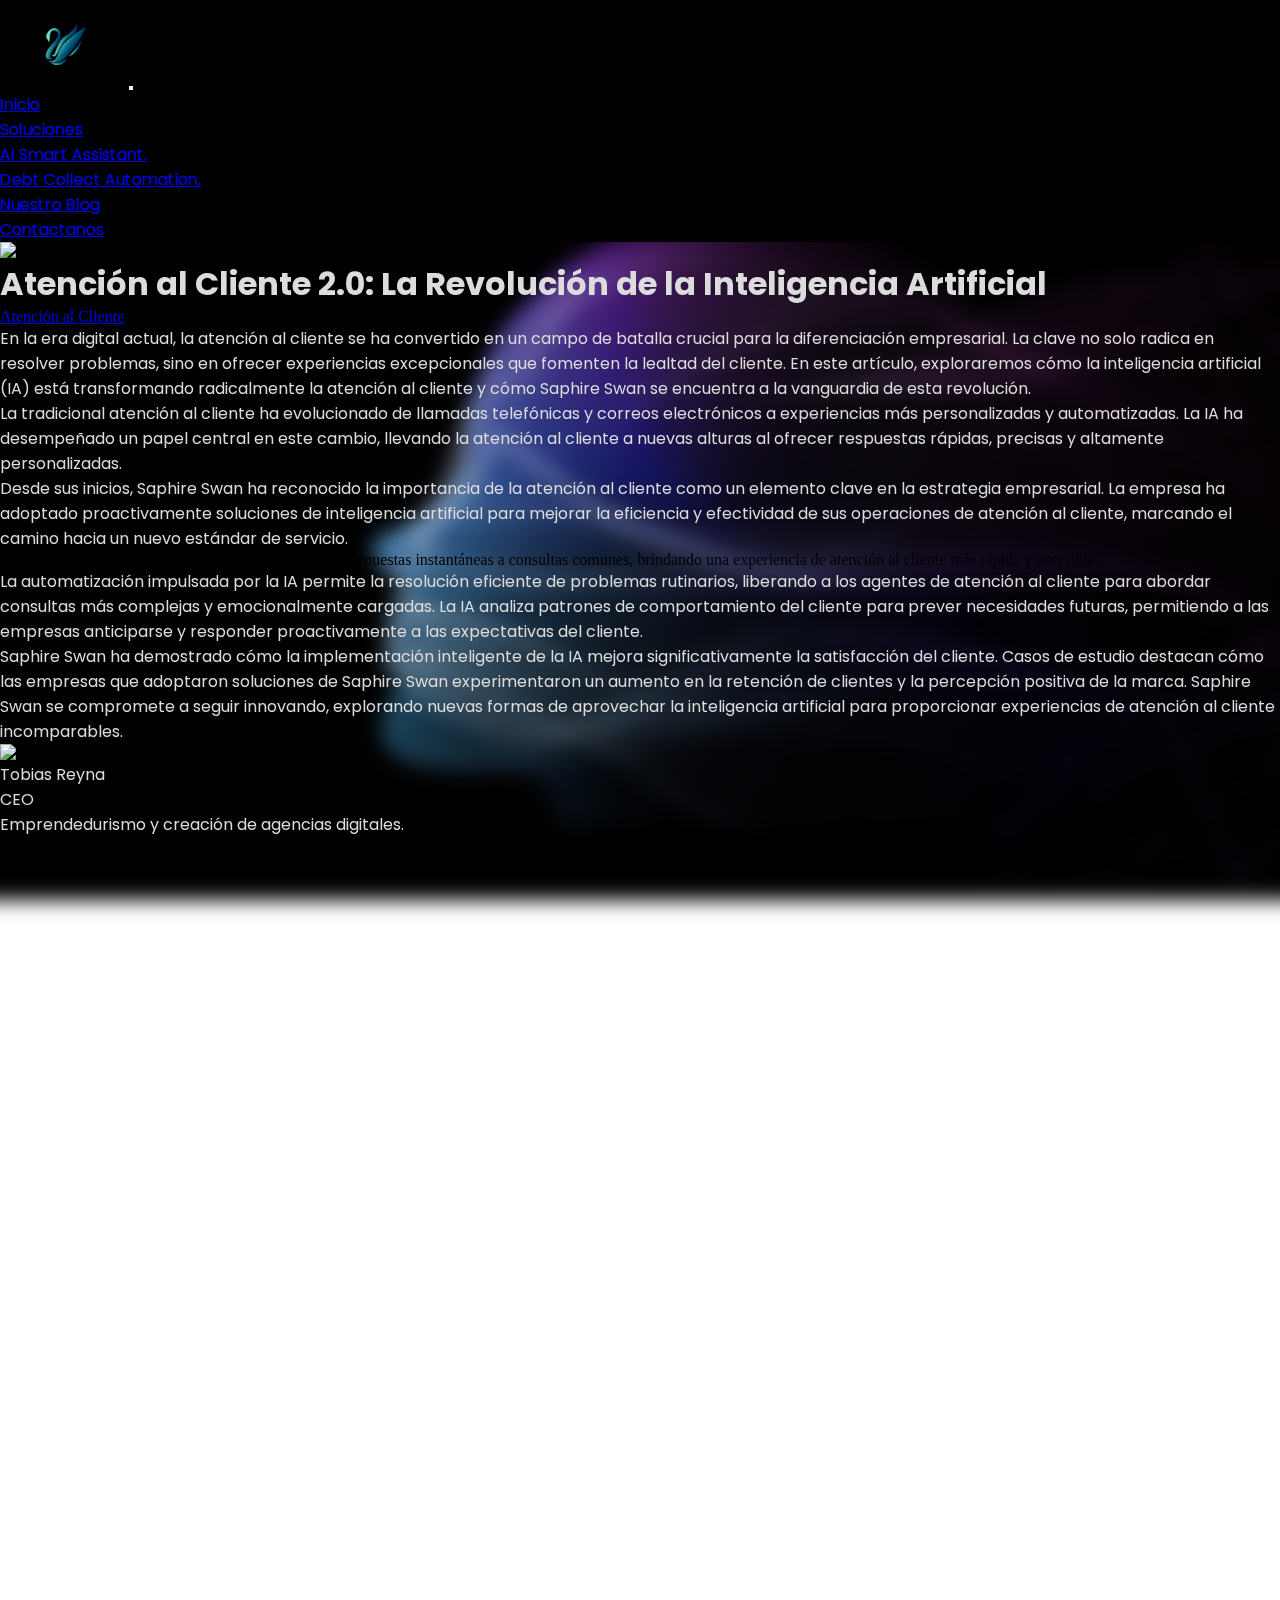
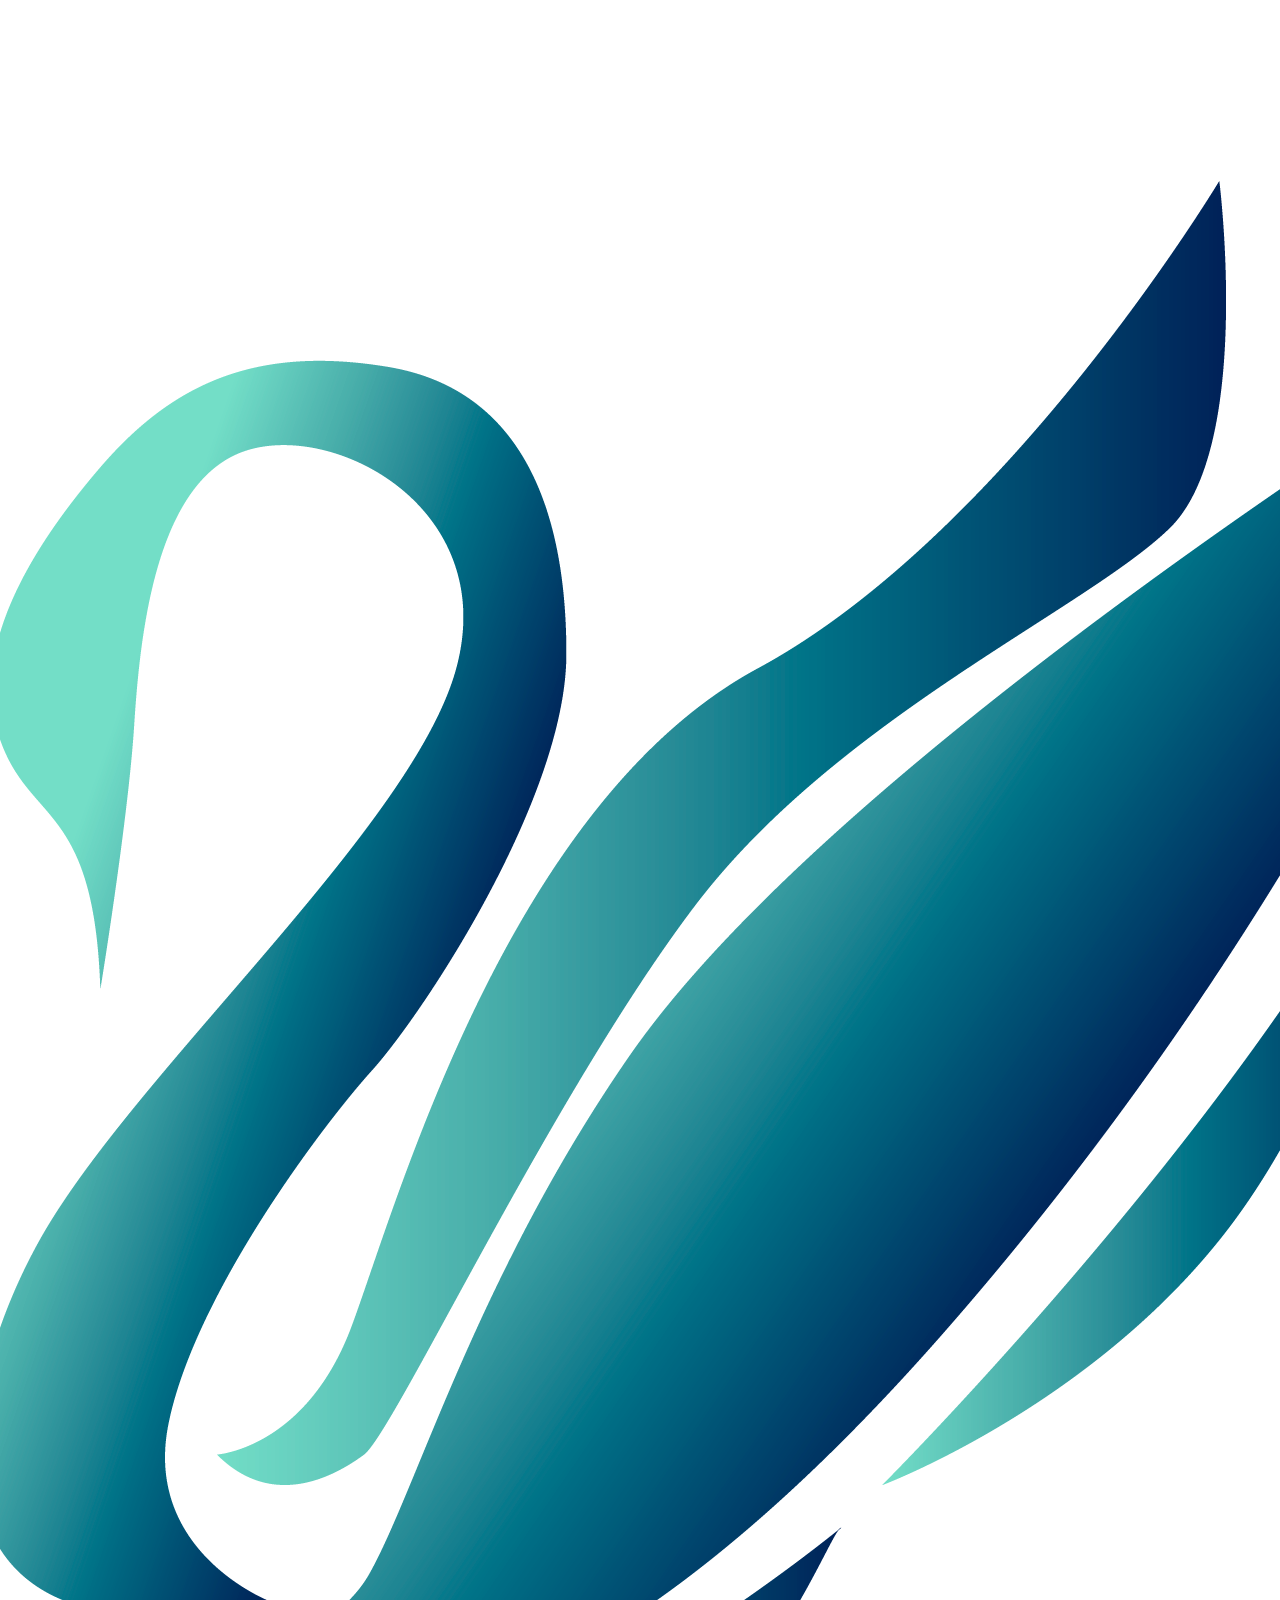
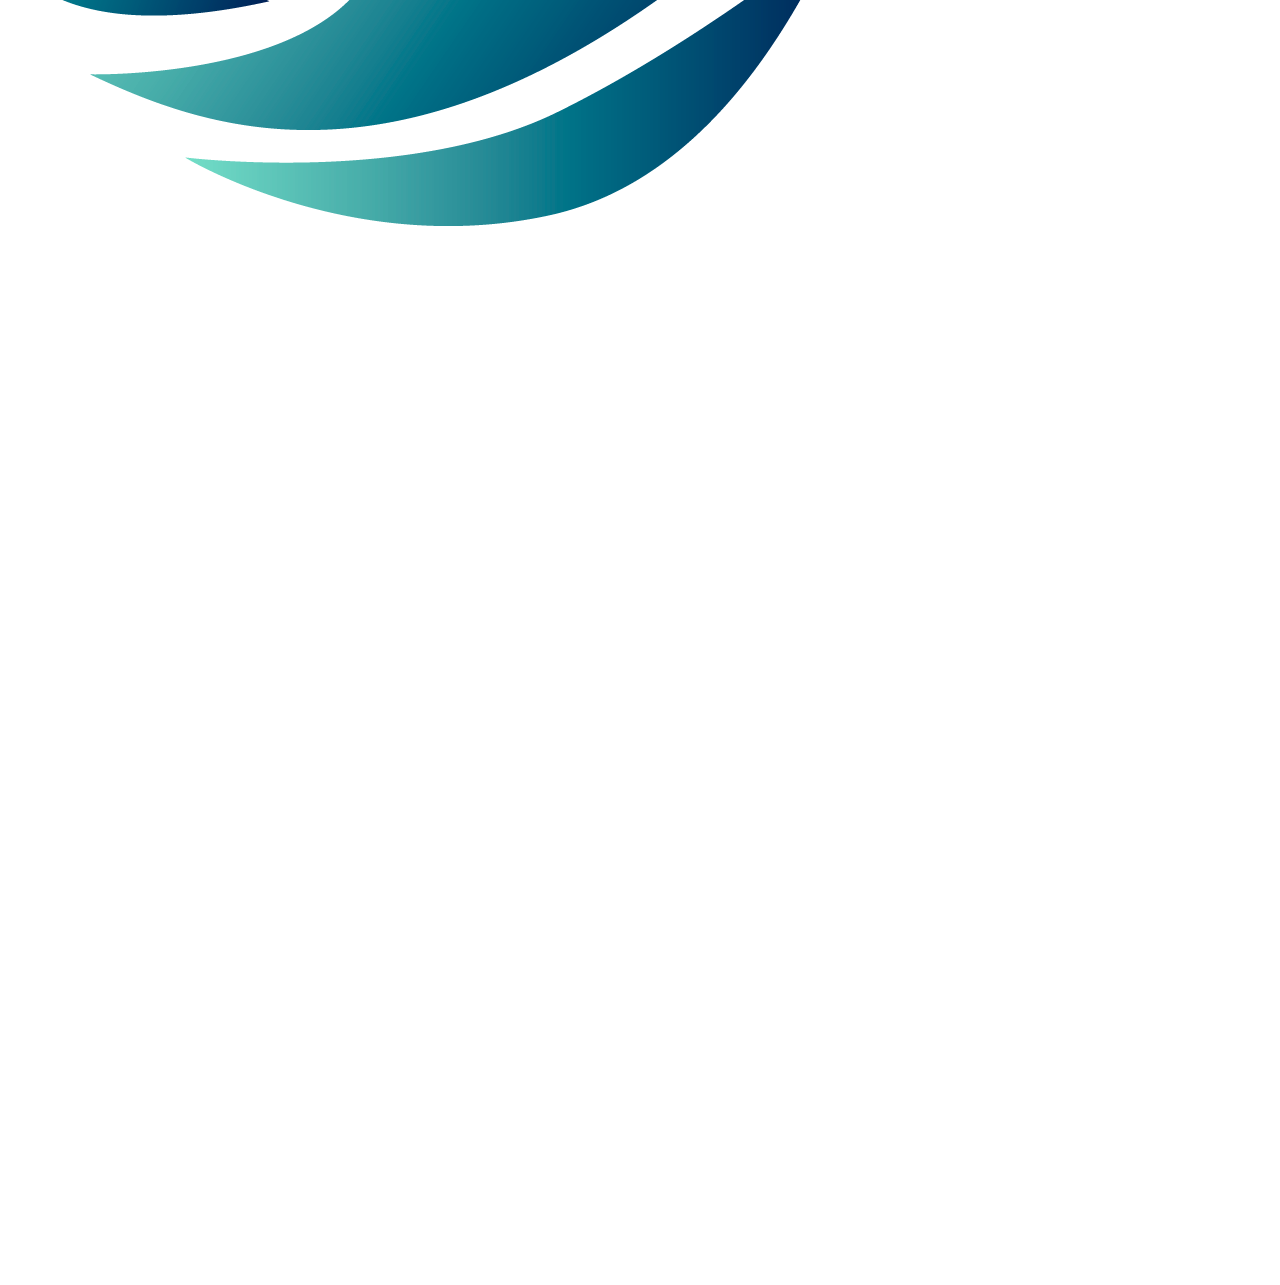
==== blog/atencion-al-cliente-2/index.html @ 118dec09 "upload" ====
<!DOCTYPE html>
<html lang="en">
<head>
    <meta charset="UTF-8">
    <meta http-equiv="X-UA-Compatible" content="IE=edge">
    <meta name="viewport" content="width=device-width, initial-scale=1.0">

    <meta name="description" content="Descubre cómo la inteligencia artificial está transformando la atención al cliente en la era digital. Explora el liderazgo visionario de Saphire Swan y su compromiso con la innovación. Desde asistentes virtuales inteligentes hasta casos de éxito, sumérgete en el futuro de la atención al cliente 2.0 con Saphire Swan.">
    <meta name="keywords" content="Atención al cliente 2.0, Revolución de la inteligencia artificial, Experiencias de atención al cliente, Saphire Swan en la vanguardia, Asistentes virtuales basados en IA, Personalización en tiempo real, Automatización impulsada por la IA, Análisis predictivo en atención al cliente, Casos de éxito con Saphire Swan, Futuro de la atención al cliente con inteligencia artificial">
    <meta name="author" content="Tobias Reyna">

    <!-- Google Fonts -->

    <link rel="preconnect" href="https://fonts.googleapis.com">
    <link rel="preconnect" href="https://fonts.gstatic.com" crossorigin>
    <link href="https://fonts.googleapis.com/css2?family=Poppins:wght@500&display=swap" rel="stylesheet">   

    <script src="https://cdn.tailwindcss.com"></script>
    <link href="https://cdn.jsdelivr.net/npm/bootstrap@5.3.2/dist/css/bootstrap.min.css" rel="stylesheet" integrity="sha384-T3c6CoIi6uLrA9TneNEoa7RxnatzjcDSCmG1MXxSR1GAsXEV/Dwwykc2MPK8M2HN" crossorigin="anonymous">
    <script src="https://cdn.jsdelivr.net/npm/bootstrap@5.3.2/dist/js/bootstrap.bundle.min.js" integrity="sha384-C6RzsynM9kWDrMNeT87bh95OGNyZPhcTNXj1NW7RuBCsyN/o0jlpcV8Qyq46cDfL" crossorigin="anonymous"></script>
    <link rel="stylesheet" href="./../../css/main.css">
    <link rel="stylesheet" href="./index.css">
    <link rel="stylesheet" href="./../../main.css">

    <link rel="icon" href="./../../imgs/logo3.png" type="image/x-icon"/>

    <title> Saphire Swan </title>
</head>
<body>

    <nav class="navbar fixed navbar-expand-lg">
        <div class="container-fluid">
          <a class="linkLogo" href="/"><img class="imgLogo" src="./../../imgs/logo2.png" alt="logo"></a>
          <button class="navbar-toggler bg-slate-400" type="button" data-bs-toggle="collapse" data-bs-target="#navbarNavDropdown" aria-controls="navbarNavDropdown" aria-expanded="false" aria-label="Toggle navigation">
            <span class="navbar-toggler-icon"></span>
          </button>
          <div class="collapse navbar-collapse" id="navbarNavDropdown">
            <ul class="navbar-nav">
              <li class="nav-item">
                <a class="nav-link text-slate-200" aria-current="page" href="/">Inicio</a>
              </li>
              <li class="nav-item dropdown">
                <a class="nav-link dropdown-toggle text-slate-200	" href="/" role="button" data-bs-toggle="dropdown" aria-expanded="false">
                  Soluciones
                </a>
                <ul class="dropdown-menu">
                  <li><a class="dropdown-item" href="/#prod1">AI Smart Assistant.</a></li>
                  <li><a class="dropdown-item" href="/#prod2">Debt Collect Automation.</a></li>
                </ul>
              </li>
              <li class="nav-item">
                <a class="nav-link text-slate-200" href="/#aside">Nuestro Blog</a>
              </li>
              <li class="nav-item">
                <a class="nav-link text-slate-200" href="/#contact">Contactanos</a>
              </li>
            </ul>
          </div>
        </div>
      </nav>
    
      <main class="main_article_1">

        <header class="mb-4 pt-10 md:mb-0 w-full mx-auto relative">
          <img src="./../../imgs/tomasz-frankowski-kBUfvkbFIoE-unsplash.jpg" class="w-full object-cover lg:rounded" style="height: 28em;" alt="imagen del articulo, ia"/>
          <div class="pt-10 px-4 lg:px-0">
            <h1 class="text-4xl font-semibold text-gray-200 leading-tight">
                Atención al Cliente 2.0: La Revolución de la Inteligencia Artificial
            </h1>
            <a 
              href="#"
              class="text-indigo-400 inline-flex items-center justify-center mb-2"
            >
              Atención al Cliente
            </a>
          </div>
  
          
        </header>
  
        <div class="flex flex-col lg:flex-row lg:space-x-12">
  
          <div class="px-4 lg:px-0 mt-6 text-gray-700 text-lg leading-relaxed w-full lg:w-3/4">
            <p class="pb-6">En la era digital actual, la atención al cliente se ha convertido en un campo de batalla crucial para la diferenciación empresarial. La clave no solo radica en resolver problemas, sino en ofrecer experiencias excepcionales que fomenten la lealtad del cliente. En este artículo, exploraremos cómo la inteligencia artificial (IA) está transformando radicalmente la atención al cliente y cómo Saphire Swan se encuentra a la vanguardia de esta revolución.</p>
  
            <p class="pb-6">La tradicional atención al cliente ha evolucionado de llamadas telefónicas y correos electrónicos a experiencias más personalizadas y automatizadas. La IA ha desempeñado un papel central en este cambio, llevando la atención al cliente a nuevas alturas al ofrecer respuestas rápidas, precisas y altamente personalizadas.</p>
  
            <p class="pb-6">Desde sus inicios, Saphire Swan ha reconocido la importancia de la atención al cliente como un elemento clave en la estrategia empresarial. La empresa ha adoptado proactivamente soluciones de inteligencia artificial para mejorar la eficiencia y efectividad de sus operaciones de atención al cliente, marcando el camino hacia un nuevo estándar de servicio.</p>
  
            <div class="text-gray-400 border-l-4 border-gray-500 pl-4 mb-6 italic rounded">
                Los asistentes virtuales basados en IA pueden ofrecer respuestas instantáneas a consultas comunes, brindando una experiencia de atención al cliente más rápida y accesible.
            </div>
  
            <p class="pb-6">La automatización impulsada por la IA permite la resolución eficiente de problemas rutinarios, liberando a los agentes de atención al cliente para abordar consultas más complejas y emocionalmente cargadas. La IA analiza patrones de comportamiento del cliente para prever necesidades futuras, permitiendo a las empresas anticiparse y responder proactivamente a las expectativas del cliente.</p>

            <p class="pb-6">Saphire Swan ha demostrado cómo la implementación inteligente de la IA mejora significativamente la satisfacción del cliente. Casos de estudio destacan cómo las empresas que adoptaron soluciones de Saphire Swan experimentaron un aumento en la retención de clientes y la percepción positiva de la marca. Saphire Swan se compromete a seguir innovando, explorando nuevas formas de aprovechar la inteligencia artificial para proporcionar experiencias de atención al cliente incomparables.</p>

          </div>
  
          <div class="w-full lg:w-1/4 m-auto mt-12 max-w-screen-sm">
            <div class="p-4 border-t border-b md:border md:rounded">
              <div class="flex py-2">
                <img src="http://drive.google.com/uc?export=view&id=1wf_Su03ZL6Po2uwn0he1ZyATk9odynwx"
                  class="h-10 w-10 rounded-full mr-2 object-cover" alt="author"/>
                <div>
                  <p class="font-semibold text-gray-200 text-sm"> Tobias Reyna </p>
                  <p class="font-semibold text-gray-200 text-xs"> CEO </p>
                </div>
              </div>
              <p class="text-gray-400 py-3">
                Emprendedurismo y creación de agencias digitales.
              </p>
            </div>
          </div>
  
        </div>
      </main>
      
      <footer class="mt-20 mb-20  px-4 lg:px-0">
        <div class="flex flex-wrap">
          <div class="w-full flex flex-row align-center lg:w-2/5">
            <a href="/"><img class="h-20" src="./../../imgs/logo2.png" alt="logo de la empresa"></a>
            <p class="text-gray-400 hidden lg:block p-0 lg:pr-12">
              Somos Saphire Swan. desarrollamos automatizaciones empresariales.
            </p>
          </div>
  
          <div class="w-full lg:mt-0 md:w-1/2 lg:w-1/5">
            <h6 class="font-semibold text-gray-400 mb-4">Empresa</h6>
            <ul>
              <li> <a href="/#prod1" class="block text-gray-500 py-2">Servicios</a> </li>
            </ul>
          </div>
  
          <div class="w-full lg:mt-0 md:w-1/2 lg:w-1/5">
            <h6 class="font-semibold text-gray-400 mb-4">Contenido</h6>
            <ul>
              <li> <a href="/#aside" class="block text-gray-500 py-2">Blog Posts</a> </li>
            </ul>
          </div>
  
          <div class="w-full lg:mt-0 md:w-1/2 lg:w-1/5">
            <h6 class="font-semibold text-gray-400 mb-4">Contactanos</h6>
            <ul>
              <li> <a href="/#contact" class="block text-gray-500 py-2">Agendar llamada</a> </li>
            </ul>
          </div>
  
        </div>
      </footer>


</body>
</html>
---- css/main.css ----
h2, dt, dd, p, h1, li {
  font-family: 'Poppins', sans-serif;
  color: #DCDCDC; }

button {
  cursor: pointer; }

.mainIndex {
  width: 100%;
  height: 100vh;
  display: flex;
  justify-content: center; }
  .mainIndex div {
    width: 65%;
    height: 100%;
    display: flex;
    flex-direction: column;
    align-items: center;
    justify-content: center;
    gap: 15px; }
    .mainIndex div h1 {
      width: 100%;
      padding: 1%;
      font-weight: bold;
      word-spacing: normal;
      line-height: 100%;
      text-align: center;
      list-style: none;
      font-size: 60px;
      background: #DCDCDC;
      background-clip: unset;
      -webkit-background-clip: text;
      -webkit-text-fill-color: transparent; }
    .mainIndex div p {
      text-align: center; }
    .mainIndex div button {
      padding: 10px;
      font-family: 'Poppins', sans-serif;
      color: #DCDCDC;
      border: none;
      font-size: 17px;
      border-radius: 10px;
      box-shadow: 1px 1px 1px #DCDCDC; }

.linkLogo img {
  width: 125px; }

nav {
  z-index: 1000;
  width: 100%;
  backdrop-filter: blur(10px);
  background-color: black; }

.navbar-collapse {
  flex-basis: 100% !important;
  flex-grow: 1;
  align-items: center; }

.collapse:not(.show) {
  display: none !important; }

.collapse {
  visibility: visible !important; }

@media (min-width: 992px) {
  .navbar-expand-lg .navbar-collapse {
    display: flex !important;
    flex-basis: auto; } }

.fondo_items {
  background-color: #304D6D; }

.sectionProds #prod1 {
  min-height: 100vh;
  backdrop-filter: blur(10px); }

.sectionProds #prod2 {
  min-height: 100vh;
  backdrop-filter: blur(10px); }

footer {
  backdrop-filter: blur(10px);
  height: 100vh;
  display: flex;
  flex-direction: column;
  justify-content: center;
  align-items: center; }
  footer h2 {
    width: 100%;
    padding: 1%;
    font-weight: bold;
    word-spacing: normal;
    line-height: 100%;
    text-align: center;
    list-style: none;
    font-size: 60px;
    background: #DCDCDC;
    background-clip: unset;
    -webkit-background-clip: text; }
  footer p {
    width: 50%;
    text-align: center; }
  footer button {
    padding: 10px;
    font-family: 'Poppins', sans-serif;
    color: #DCDCDC;
    border: none;
    font-size: 17px;
    border-radius: 10px;
    box-shadow: 1px 1px 1px #DCDCDC; }

* {
  margin: 0;
  padding: 0; }

body {
  scroll-behavior: smooth;
  overflow-y: scroll;
}

.nav-link:hover {
  color: #cc92e5; }

.navbar-nav .nav-link.active, .navbar-nav .nav-link.show {
  color: #cc92e5; }

.ia {
  background-image: linear-gradient(45deg, #ff6b6b, #dfee37);
  background-clip: inherit;
  -webkit-background-clip: text;
  color: transparent; }

.displayNone {
  display: none; }

  @media screen and (max-width: 550px) {
    .mainIndex div{
      width: 100%;
    }
  }

  .button {
    position: relative;
    padding: 10px 22px;
    border-radius: 6px;
    border: none;
    color: #fff;
    cursor: pointer;
    background-color: #7d2ae8;
    transition: all 0.2s ease;
  }
  
  .button:active {
    transform: scale(0.96);
  }
  
  .button:before,
  .button:after {
    position: absolute;
    content: "";
    width: 150%;
    left: 50%;
    height: 100%;
    transform: translateX(-50%);
    z-index: -1000;
    background-repeat: no-repeat;
  }
  
  .button:hover:before {
    top: -70%;
    background-image: radial-gradient(circle, #7d2ae8 20%, transparent 20%),
      radial-gradient(circle, transparent 20%, #7d2ae8 20%, transparent 30%),
      radial-gradient(circle, #7d2ae8 20%, transparent 20%),
      radial-gradient(circle, #7d2ae8 20%, transparent 20%),
      radial-gradient(circle, transparent 10%, #7d2ae8 15%, transparent 20%),
      radial-gradient(circle, #7d2ae8 20%, transparent 20%),
      radial-gradient(circle, #7d2ae8 20%, transparent 20%),
      radial-gradient(circle, #7d2ae8 20%, transparent 20%),
      radial-gradient(circle, #7d2ae8 20%, transparent 20%);
    background-size: 10% 10%, 20% 20%, 15% 15%, 20% 20%, 18% 18%, 10% 10%, 15% 15%,
      10% 10%, 18% 18%;
    background-position: 50% 120%;
    animation: greentopBubbles 0.6s ease;
  }
  
  @keyframes greentopBubbles {
    0% {
      background-position: 5% 90%, 10% 90%, 10% 90%, 15% 90%, 25% 90%, 25% 90%,
        40% 90%, 55% 90%, 70% 90%;
    }
  
    50% {
      background-position: 0% 80%, 0% 20%, 10% 40%, 20% 0%, 30% 30%, 22% 50%,
        50% 50%, 65% 20%, 90% 30%;
    }
  
    100% {
      background-position: 0% 70%, 0% 10%, 10% 30%, 20% -10%, 30% 20%, 22% 40%,
        50% 40%, 65% 10%, 90% 20%;
      background-size: 0% 0%, 0% 0%, 0% 0%, 0% 0%, 0% 0%, 0% 0%;
    }
  }
  
  .button:hover::after {
    bottom: -70%;
    background-image: radial-gradient(circle, #7d2ae8 20%, transparent 20%),
      radial-gradient(circle, #7d2ae8 20%, transparent 20%),
      radial-gradient(circle, transparent 10%, #7d2ae8 15%, transparent 20%),
      radial-gradient(circle, #7d2ae8 20%, transparent 20%),
      radial-gradient(circle, #7d2ae8 20%, transparent 20%),
      radial-gradient(circle, #7d2ae8 20%, transparent 20%),
      radial-gradient(circle, #7d2ae8 20%, transparent 20%);
    background-size: 15% 15%, 20% 20%, 18% 18%, 20% 20%, 15% 15%, 20% 20%, 18% 18%;
    background-position: 50% 0%;
    animation: greenbottomBubbles 0.6s ease;
  }
  
  @keyframes greenbottomBubbles {
    0% {
      background-position: 10% -10%, 30% 10%, 55% -10%, 70% -10%, 85% -10%,
        70% -10%, 70% 0%;
    }
  
    50% {
      background-position: 0% 80%, 20% 80%, 45% 60%, 60% 100%, 75% 70%, 95% 60%,
        105% 0%;
    }
  
    100% {
      background-position: 0% 90%, 20% 90%, 45% 70%, 60% 110%, 75% 80%, 95% 70%,
        110% 10%;
      background-size: 0% 0%, 0% 0%, 0% 0%, 0% 0%, 0% 0%, 0% 0%;
    }
  }

  aside{
    min-height: 100vh;
    display: flex;
    justify-content: center;
    align-items: center;
    backdrop-filter: blur(10px);
    flex-direction: column;
    gap: 15px;
  }
  
  aside h2 {
    width: 80%;
    text-align: center;
  }
---- blog/atencion-al-cliente-2/index.css ----
body{
    backdrop-filter: blur(10px);
}

footer{
    height: auto;
}

body {
    scroll-behavior: smooth;
    overflow-y: scroll;
    background-image: url(./../../imgs/23.png);
    background-repeat: no-repeat;
    background-attachment: fixed;
    background-size: cover; }
---- main.css ----
.webgl
{
    z-index: -1;
    position: fixed;
    top: 0;
    left: 0;
    outline: none;
}

/* Variable Declarations */
:root {
    --total-arrows: 3;
    --arrow-line-length: 50px;
    --arrow-line-width: 4px;
  }
  
  /* Mixin */
  @keyframes arrow-transitions {
    to {
      transform: translate(-50%, -50%) rotateZ(var(--rot));
    }
  }
  
  /* Arrows */
  .arrow-container {
    display: block;
    width: 100px;
    height: 100px;
    position: absolute;
    top: 90%;
    transform: translate(-50%, -50%) rotateZ(0deg);
  }
  
  .arrow-container:hover {
    cursor: pointer;
  }
  
  .arrow-container:hover .arrow {
    top: 50%;
  }
  
  .arrow-container:hover .arrow:before {
    transform: translate(-50%, -50%) rotateZ(-30deg);
  }
  
  .arrow-container:hover .arrow:after {
    transform: translate(-50%, -50%) rotateZ(30deg);
  }
  
  .arrow {
    position: absolute;
    left: 50%;
    transition: all 0.4s ease;
  }
  
  .arrow:before,
  .arrow:after {
    transition: all 0.4s ease;
    content: "";
    display: block;
    position: absolute;
    transform-origin: bottom right;
    background: #fff;
    width: var(--arrow-line-width);
    height: var(--arrow-line-length);
    border-radius: 10px;
    transform: translate(-50%, -50%) rotateZ(-45deg);
  }
  
  .arrow:after {
    transform-origin: bottom left;
    transform: translate(-50%, -50%) rotateZ(45deg);
  }
  
  .arrow:nth-child(1) {
    opacity: 0.3;
    top: 15%;
  }
  
  .arrow:nth-child(2) {
    opacity: 0.6;
    top: 30%;
  }
  
  .arrow:nth-child(3) {
    opacity: 0.9;
    top: 45%;
  }
  


/*# sourceMappingURL=main.css.map*/
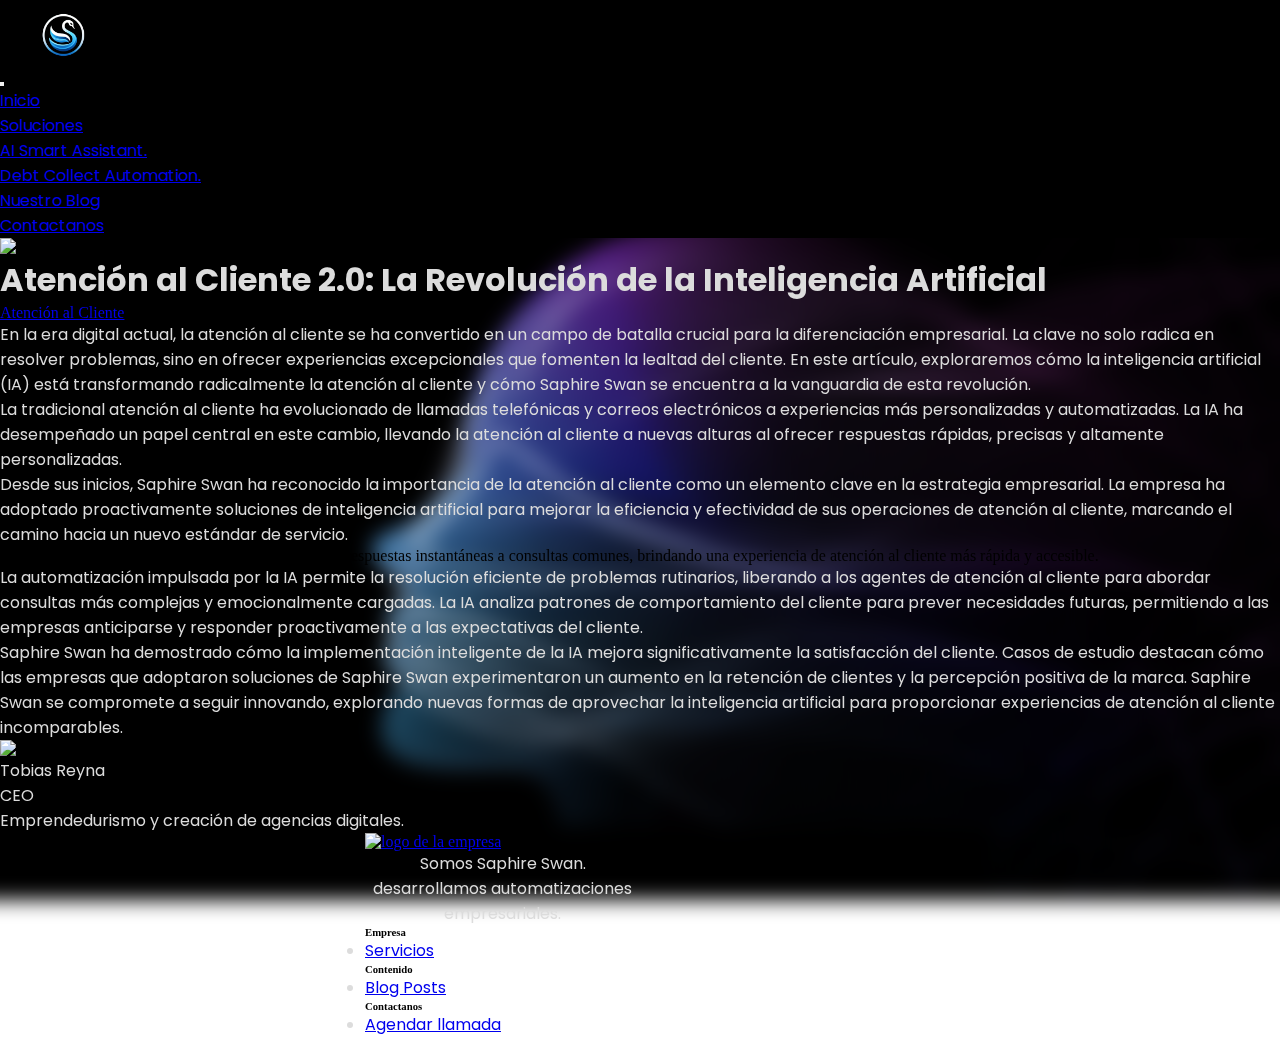
==== commit c7d58684: "new logo and blog fixes" ====
--- a/blog/atencion-al-cliente-2/index.html
+++ b/blog/atencion-al-cliente-2/index.html
@@ -30,7 +30,7 @@
 
     <nav class="navbar fixed navbar-expand-lg">
         <div class="container-fluid">
-          <a class="linkLogo" href="/"><img class="imgLogo" src="./../../imgs/logo2.png" alt="logo"></a>
+          <a class="linkLogo" href="/"><img class="imgLogo" src="./../../imgs/logo.png" alt="logo"></a>
           <button class="navbar-toggler bg-slate-400" type="button" data-bs-toggle="collapse" data-bs-target="#navbarNavDropdown" aria-controls="navbarNavDropdown" aria-expanded="false" aria-label="Toggle navigation">
             <span class="navbar-toggler-icon"></span>
           </button>
--- a/css/main.css
+++ b/css/main.css
@@ -42,8 +42,15 @@
       border-radius: 10px;
       box-shadow: 1px 1px 1px #DCDCDC; }
 
-.linkLogo img {
-  width: 125px; }
+.linkLogo {
+  width: 125px; 
+  display: flex;
+  justify-content: center;
+  align-items: center;
+}
+.linkLogo img{
+    width:70px;
+}
 
 nav {
   z-index: 1000;
@@ -77,6 +84,10 @@
 .sectionProds #prod2 {
   min-height: 100vh;
   backdrop-filter: blur(10px); }
+
+  .sectionProds #prod3 {
+    min-height: 100vh;
+    backdrop-filter: blur(10px); }
 
 footer {
   backdrop-filter: blur(10px);
